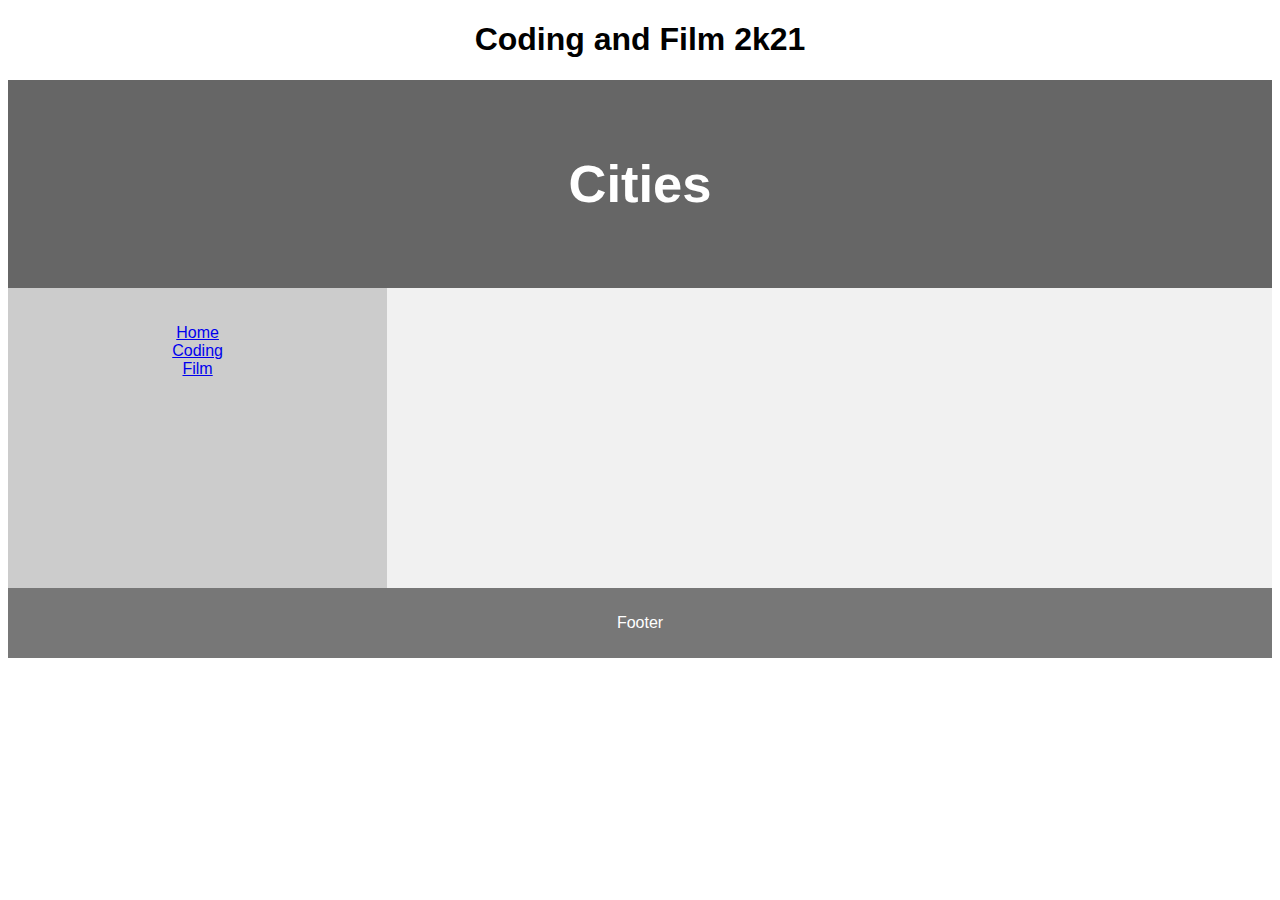
==== index.html @ 094ff648 "footer error" ====
<!DOCTYPE html>
<head>
    <title>
        Session Two Coding
    </title>
    <link rel="stylesheet" href="style.css">
</head>
<body style="text-align:center">

    <h1>Coding and Film 2k21</h1>
    

<header>
  <h2>Cities</h2>
</header>

<section>
  <nav>
    <ul>
      <li><a href="index.html">Home</a></li>
      <li><a href="coding.htm">Coding</a></li>
      <li><a href="film.html">Film</a></li>
    </ul>
  </nav>
  
  <article>
  <!-- coding -->
  <!-- <h2>Coding</h2>
  <p>
    In this unique 3 week program students learned what it is to be a programmer. In coding we focus on events, sequences, and loops with an emphasis on computer safety. In addition students learned block coding, HTML,and CSS. Coding is a basic literacy in the digital age, and it is important for kids to understand and be able to work with and understand the technology around them.
    Having children learn coding at a young age prepares them for the future. Coding helps children with
    communication, creativity, math,writing, and confidence.
  </p> -->

  </article>
</section>

<footer>
  <p>Footer</p>
</footer>
   
    
         <!-- david
         <h1>David</h1>
         <h2>Philidelphia 76ixers </h2>
        <p>
          Evirng was the best dunker in his era.  He was creative with his moves and could finish in the air.
        </p>
          <h2>Philidelphia 76ixers </h2>
          <p>
            Allen I verson came after Julius Evering 
          </p> -->
       
     
      
     
       <!-- kai -->
<!--    

       <h1>Kai</h1>
       
       <img src="https://washington.org/sites/default/files/styles/generic_hero_banner_1440_x_600/public/washington-natiionals-day-game-opening-week_credit-nationals.jpg?h=c9f93661&itok=geplAbO4" alt="baseball" height="200" width="300">
       <p>
         trading deadline coming in a few days as baseball teams make decisions fast.
        </p> -->
     
      
     
   
    </body>
</html>
---- style.css ----
* {
  box-sizing: border-box;
}

body {
  font-family: Arial, Helvetica, sans-serif;
}

/* Style the header */
header {
  background-color: #666;
  padding: 30px;
  text-align: center;
  font-size: 35px;
  color: white;
}

/* Create two columns/boxes that floats next to each other */
nav {
  float: left;
  width: 30%;
  height: 300px; /* only for demonstration, should be removed */
  background: #ccc;
  padding: 20px;
}

/* Style the list inside the menu */
nav ul {
  list-style-type: none;
  padding: 0;
}

article {
  float: left;
  padding: 20px;
  width: 70%;
  background-color: #f1f1f1;
  height: 300px; /* only for demonstration, should be removed */
}

/* Clear floats after the columns */
section::after {
  content: "";
  display: table;
  clear: both;
}

/* Style the footer */
footer {
  background-color: #777;
  padding: 10px;
  text-align: center;
  color: white;
}

/* Responsive layout - makes the two columns/boxes stack on top of each other instead of next to each other, on small screens */
@media (max-width: 600px) {
  nav, article {
    width: 100%;
    height: auto;
  }
}
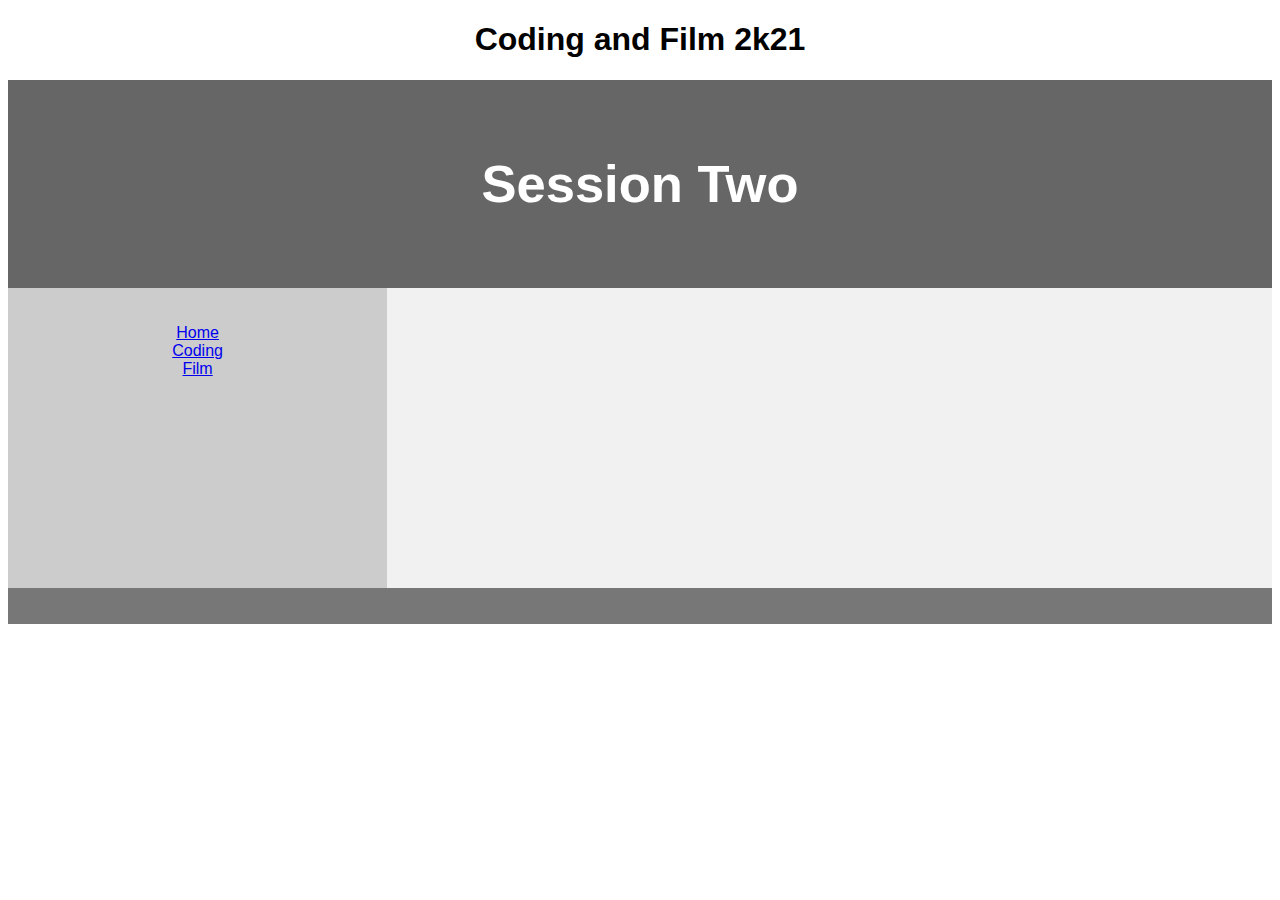
==== commit ab61d70c: "film" ====
--- a/index.html
+++ b/index.html
@@ -11,7 +11,7 @@
     
 
 <header>
-  <h2>Cities</h2>
+  <h2>Session Two</h2>
 </header>
 
 <section>
@@ -24,19 +24,13 @@
   </nav>
   
   <article>
-  <!-- coding -->
-  <!-- <h2>Coding</h2>
-  <p>
-    In this unique 3 week program students learned what it is to be a programmer. In coding we focus on events, sequences, and loops with an emphasis on computer safety. In addition students learned block coding, HTML,and CSS. Coding is a basic literacy in the digital age, and it is important for kids to understand and be able to work with and understand the technology around them.
-    Having children learn coding at a young age prepares them for the future. Coding helps children with
-    communication, creativity, math,writing, and confidence.
-  </p> -->
+  
 
   </article>
 </section>
 
 <footer>
-  <p>Footer</p>
+  <p></p>
 </footer>
    
     
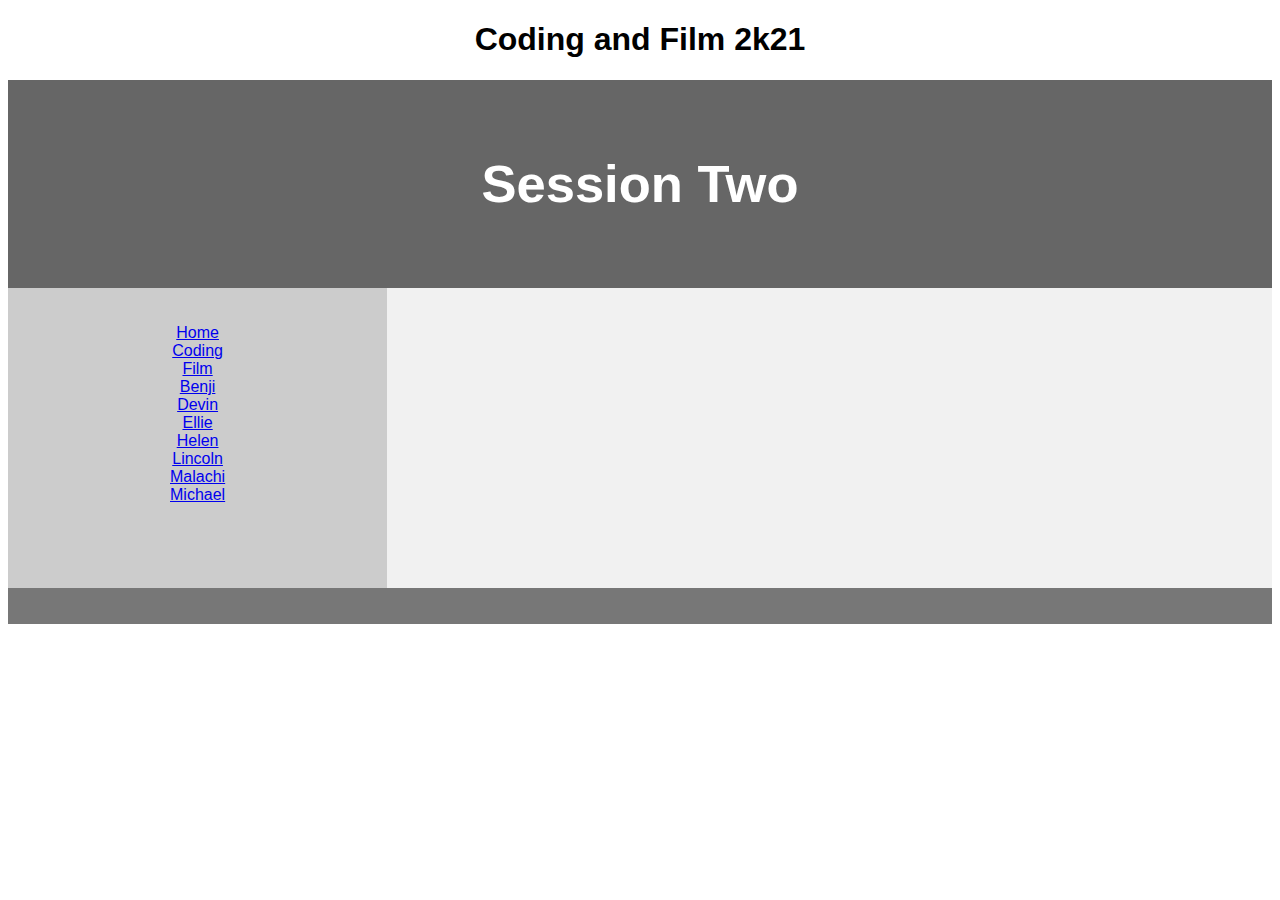
==== commit c06a4edf: "links/nav" ====
--- a/index.html
+++ b/index.html
@@ -20,6 +20,14 @@
       <li><a href="index.html">Home</a></li>
       <li><a href="coding.htm">Coding</a></li>
       <li><a href="film.html">Film</a></li>
+      <li><a href="Benji.html">Benji</a></li>
+      <li><a href="Devin.html">Devin</a></li>
+      <li><a href="Ellie.html">Ellie</a></li>
+      <li><a href="Helen.html">Helen</a></li>
+      <li><a href="Lincoln.html">Lincoln</a></li>
+      <li><a href="Malachi.html">Malachi</a></li>
+      <li><a href="Michael.html">Michael</a></li>
+
     </ul>
   </nav>
   
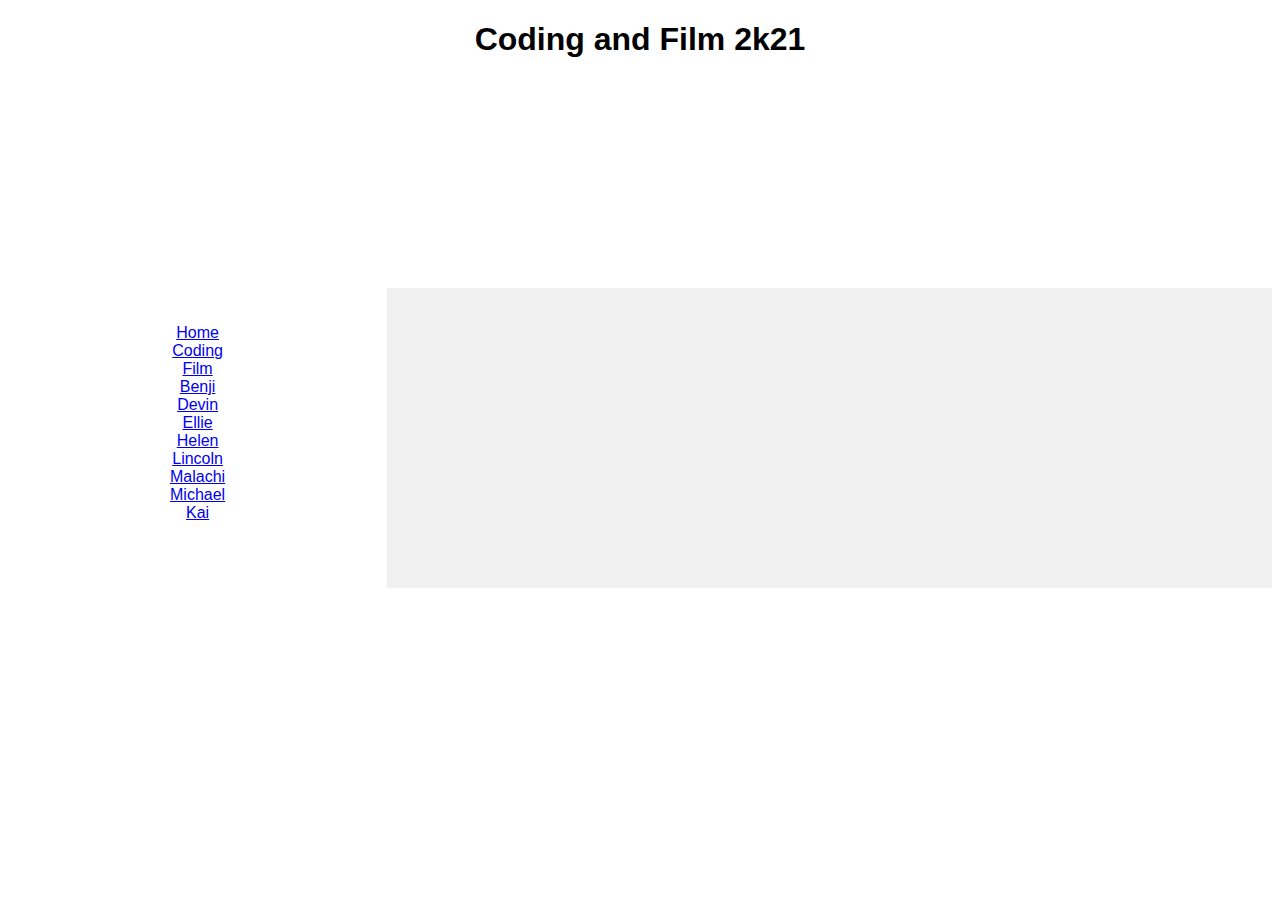
==== commit 375e3808: "kai" ====
--- a/index.html
+++ b/index.html
@@ -27,6 +27,8 @@
       <li><a href="Lincoln.html">Lincoln</a></li>
       <li><a href="Malachi.html">Malachi</a></li>
       <li><a href="Michael.html">Michael</a></li>
+      <li><a href="kai.html">Kai</a></li>
+  
 
     </ul>
   </nav>
--- a/style.css
+++ b/style.css
@@ -8,7 +8,7 @@
 
 /* Style the header */
 header {
-  background-color: #666;
+  /* background-color: #666; */
   padding: 30px;
   text-align: center;
   font-size: 35px;
@@ -19,9 +19,8 @@
 nav {
   float: left;
   width: 30%;
-  height: 300px; /* only for demonstration, should be removed */
-  background: #ccc;
   padding: 20px;
+  color: #666;
 }
 
 /* Style the list inside the menu */
@@ -47,12 +46,60 @@
 
 /* Style the footer */
 footer {
-  background-color: #777;
+  /* background-color: #777; */
   padding: 10px;
   text-align: center;
   color: white;
 }
+/* michaels style */
+.michael{
+  background-color:navy;
+  color: white;
+  text-align: center;
+  font-size: 20px; 
+}
 
+span{
+  float: left;
+}
+/* lincolns style */
+.Lincoln{
+  background-color: black;
+  color: #f1f1f1;
+  font-family: Arial, Helvetica, sans-serif;
+
+}
+
+/* ellie style */
+.ellie {
+  background-color: cyan;
+}
+/* helen sytle */
+.p1 {
+   font-family: "Times New Roman", Times, serif; 
+   outline: #4CAF50 solid 0px;
+   margin: auto;  
+   padding: 15px;
+   text-align: center;
+ 
+  }
+
+  img { 
+    border: 5px solid #555;border-color: lightgreen;
+  }
+
+  /* codoing */
+
+  .coding {
+    background-image: url('https://media.giphy.com/media/82fRDB2U2rC8THgPZ5/giphy.gif');
+    background-size:auto;
+     height: 100vh;
+    padding:0;
+    margin:0; 
+  }
+  /* .coding:hover{
+    background-color:palevioletred;
+  } */
 /* Responsive layout - makes the two columns/boxes stack on top of each other instead of next to each other, on small screens */
 @media (max-width: 600px) {
   nav, article {
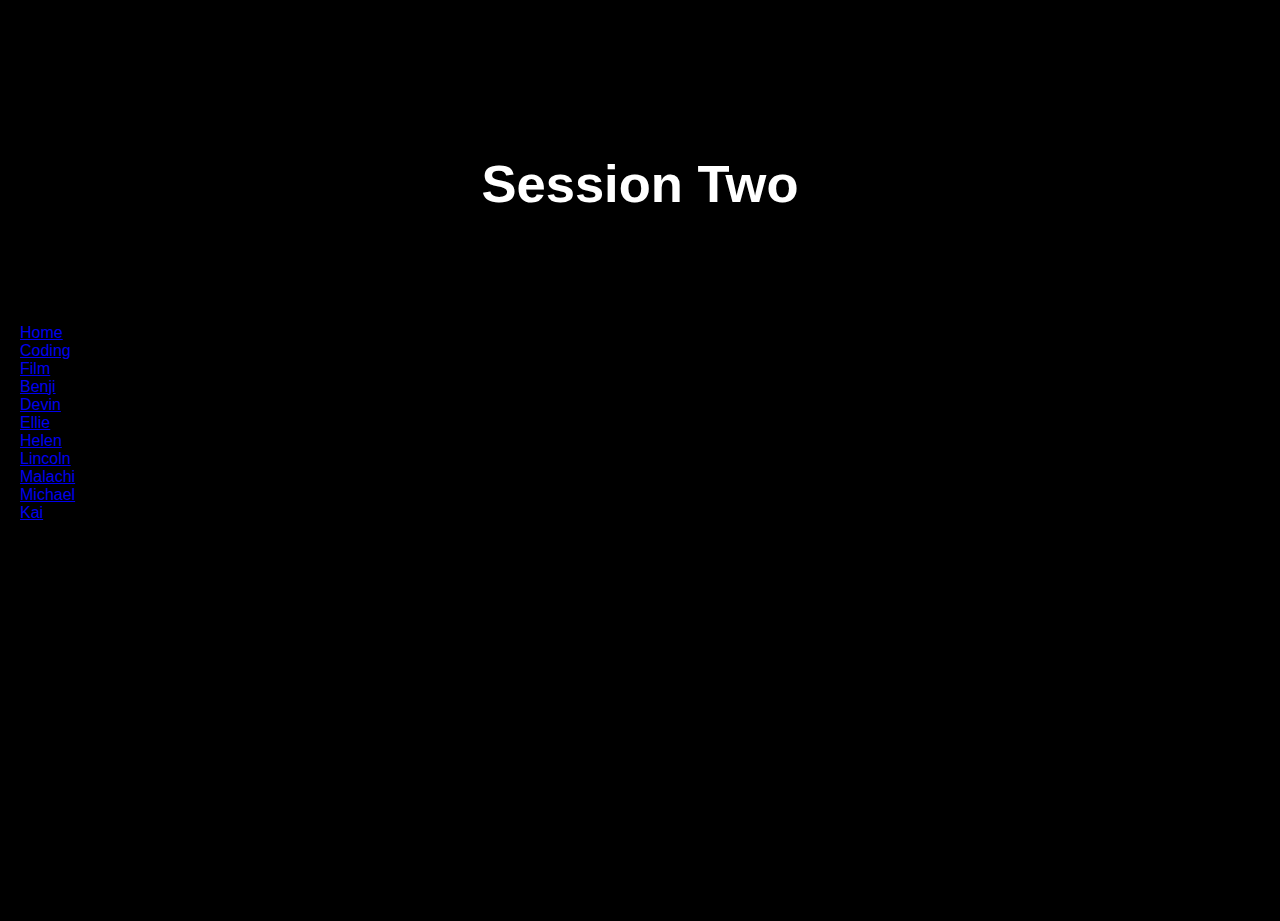
==== commit c39ae069: "index" ====
--- a/index.html
+++ b/index.html
@@ -5,16 +5,16 @@
     </title>
     <link rel="stylesheet" href="style.css">
 </head>
-<body style="text-align:center">
+<body class="index" style="background-color: black;" style="text-align:center">
 
-    <h1>Coding and Film 2k21</h1>
+    <h1 style="background-color: black;">Coding and Film 2k21</h1>
     
 
 <header>
   <h2>Session Two</h2>
 </header>
 
-<section>
+<section >
   <nav>
     <ul>
       <li><a href="index.html">Home</a></li>
@@ -33,42 +33,11 @@
     </ul>
   </nav>
   
-  <article>
   
-
-  </article>
 </section>
 
-<footer>
-  <p></p>
-</footer>
-   
+
     
-         <!-- david
-         <h1>David</h1>
-         <h2>Philidelphia 76ixers </h2>
-        <p>
-          Evirng was the best dunker in his era.  He was creative with his moves and could finish in the air.
-        </p>
-          <h2>Philidelphia 76ixers </h2>
-          <p>
-            Allen I verson came after Julius Evering 
-          </p> -->
-       
-     
-      
-     
-       <!-- kai -->
-<!--    
-
-       <h1>Kai</h1>
-       
-       <img src="https://washington.org/sites/default/files/styles/generic_hero_banner_1440_x_600/public/washington-natiionals-day-game-opening-week_credit-nationals.jpg?h=c9f93661&itok=geplAbO4" alt="baseball" height="200" width="300">
-       <p>
-         trading deadline coming in a few days as baseball teams make decisions fast.
-        </p> -->
-     
-      
      
    
     </body>
--- a/style.css
+++ b/style.css
@@ -97,6 +97,16 @@
     padding:0;
     margin:0; 
   }
+
+  /* index */
+  .index {
+    background-image: url(' https://media.giphy.com/media/peAFQfg7Ol6IE/giphy.gif');
+    background-size:cover;
+     height: 100vh;
+    padding:0;
+    margin:0; 
+   
+  }
   /* .coding:hover{
     background-color:palevioletred;
   } */
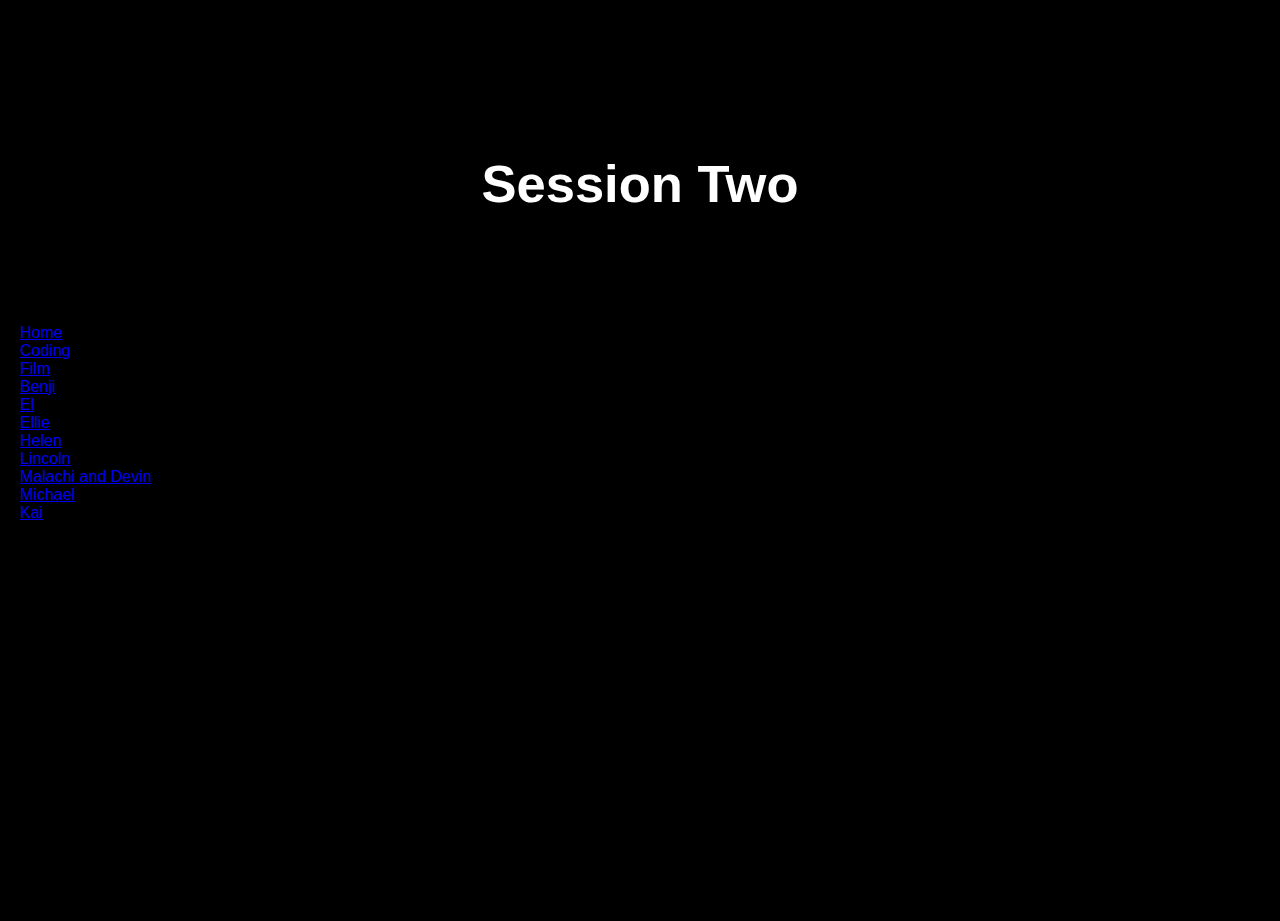
==== commit 30b4afa2: "malachi and devin" ====
--- a/index.html
+++ b/index.html
@@ -21,11 +21,11 @@
       <li><a href="coding.htm">Coding</a></li>
       <li><a href="film.html">Film</a></li>
       <li><a href="Benji.html">Benji</a></li>
-      <li><a href="Devin.html">Devin</a></li>
+      <li><a href="El.html">El<li>
       <li><a href="Ellie.html">Ellie</a></li>
       <li><a href="Helen.html">Helen</a></li>
       <li><a href="Lincoln.html">Lincoln</a></li>
-      <li><a href="Malachi.html">Malachi</a></li>
+      <li><a href="MD.html">Malachi and Devin</a></li>
       <li><a href="Michael.html">Michael</a></li>
       <li><a href="kai.html">Kai</a></li>
   
--- a/style.css
+++ b/style.css
@@ -84,7 +84,7 @@
  
   }
 
-  img { 
+  #helen { 
     border: 5px solid #555;border-color: lightgreen;
   }
 
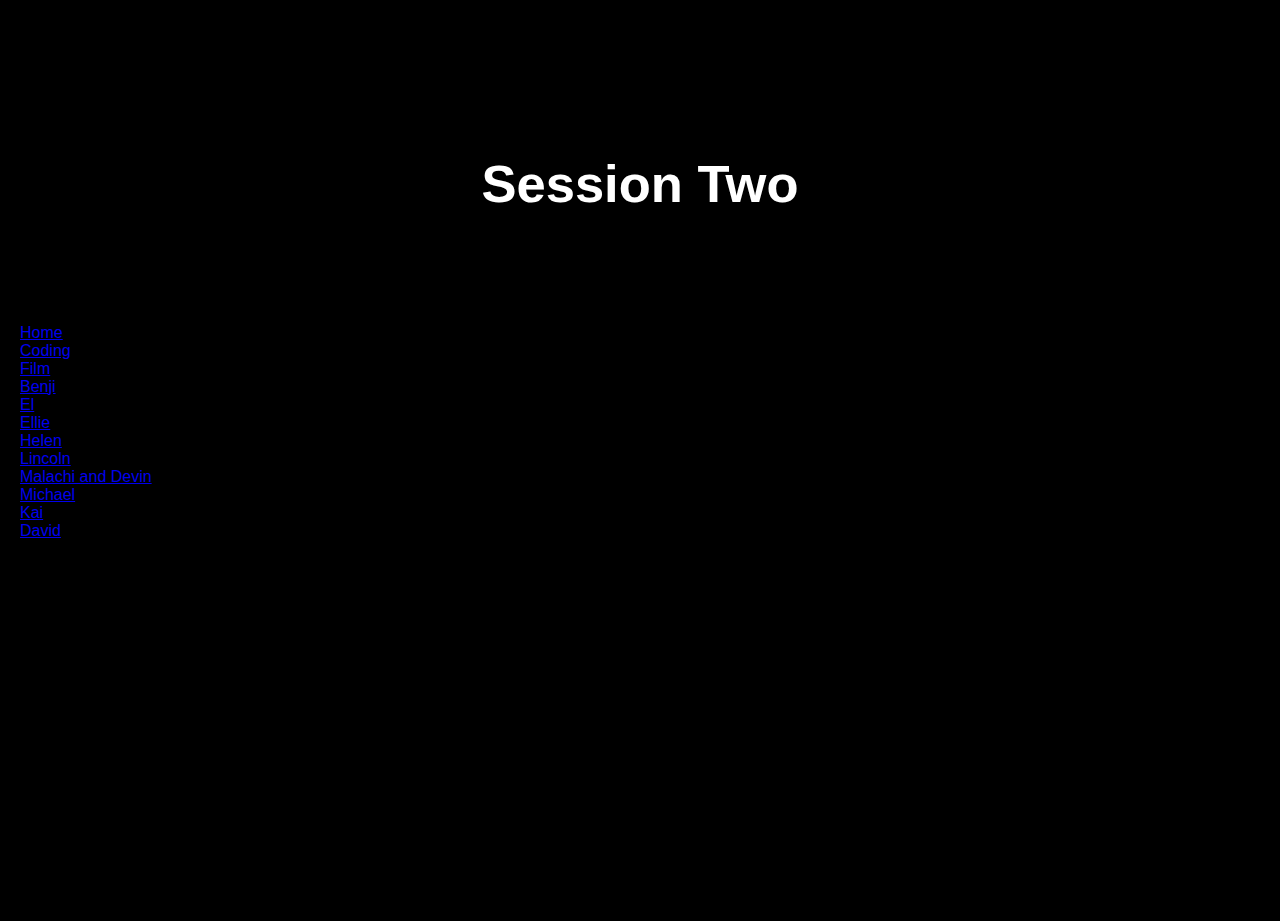
==== commit c9982dd5: "david" ====
--- a/index.html
+++ b/index.html
@@ -28,6 +28,7 @@
       <li><a href="MD.html">Malachi and Devin</a></li>
       <li><a href="Michael.html">Michael</a></li>
       <li><a href="kai.html">Kai</a></li>
+      <li><a href="David.html">David</a></li>
   
 
     </ul>
